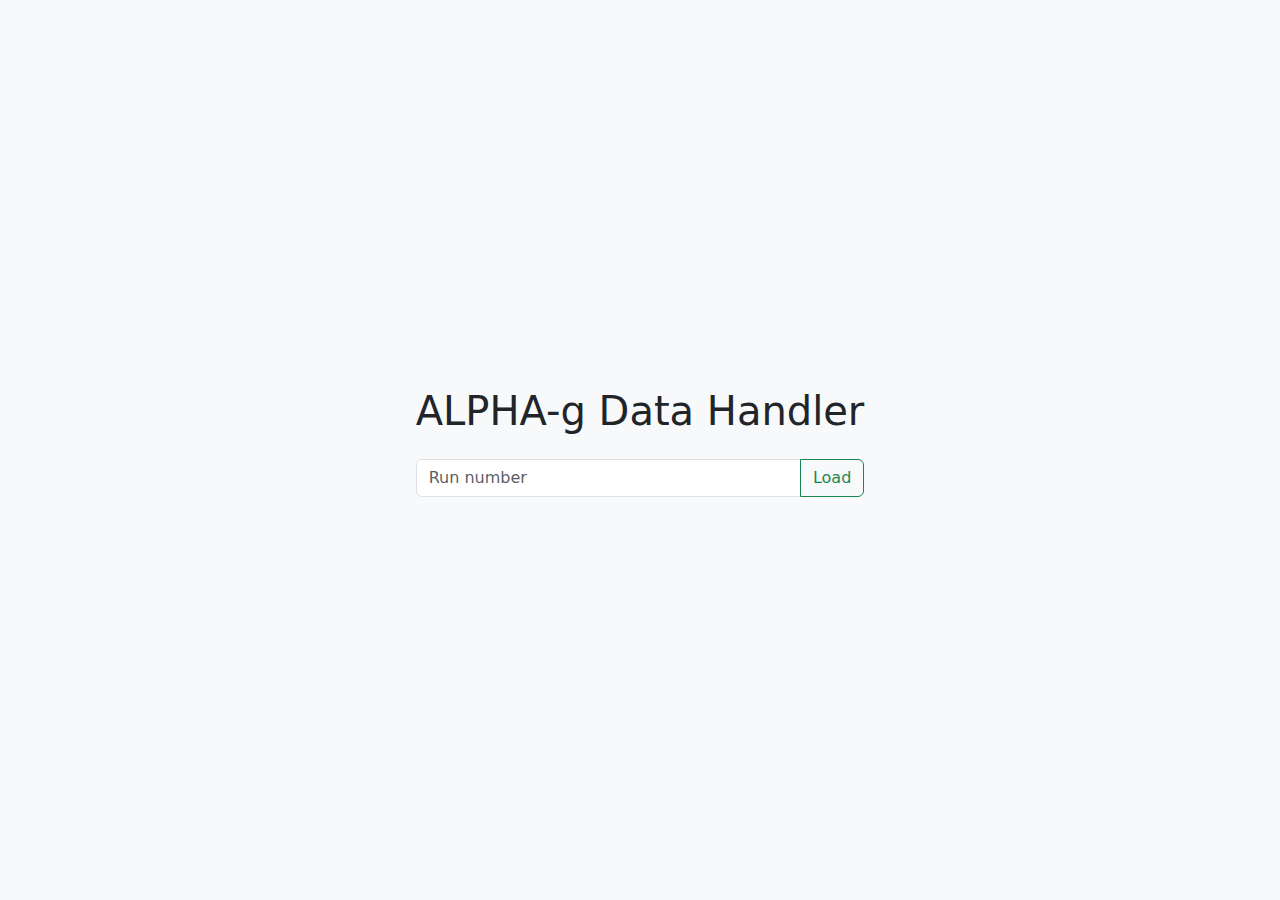
==== assets/index.html @ 5db5c128 "Add home page" ====
<!doctype html>
<html lang="en">
	<head>
		<meta charset="utf-8">
		<meta name="viewport" content="width=device-width, initial-scale=1">
		<title>ALPHA-g Data Handler</title>
		<link href="https://cdn.jsdelivr.net/npm/bootstrap@5.3.3/dist/css/bootstrap.min.css" rel="stylesheet" integrity="sha384-QWTKZyjpPEjISv5WaRU9OFeRpok6YctnYmDr5pNlyT2bRjXh0JMhjY6hW+ALEwIH" crossorigin="anonymous">
	</head>
	<body class="d-flex vh-100 align-items-center justify-content-center bg-light">
		<div class="text-center">
			<h1 class="mb-4">ALPHA-g Data Handler</h1>
			<div class="input-group mb-3">
				<input type="text" class="form-control" placeholder="Run number" id="search-input" aria-label="Run number" aria-describedby="load-button">
				<button class="btn btn-outline-success" type="button" id="load-button">Load</button>
			</div>
		</div>
		<script>
			function loadUrl() {
				var baseUrl = window.location.origin;
				var searchInput = document.getElementById("search-input").value;
				if (searchInput) {
					window.location.href = baseUrl + "/" + encodeURIComponent(searchInput);
				}
			}

			document.getElementById("load-button").addEventListener("click", loadUrl);
			document.getElementById("search-input").addEventListener("keypress", function(e) {
				if (e.key === "Enter") {
					loadUrl();
				}
			});
		</script>
		<script src="https://cdn.jsdelivr.net/npm/bootstrap@5.3.3/dist/js/bootstrap.bundle.min.js" integrity="sha384-YvpcrYf0tY3lHB60NNkmXc5s9fDVZLESaAA55NDzOxhy9GkcIdslK1eN7N6jIeHz" crossorigin="anonymous"></script>
	</body>
</html>
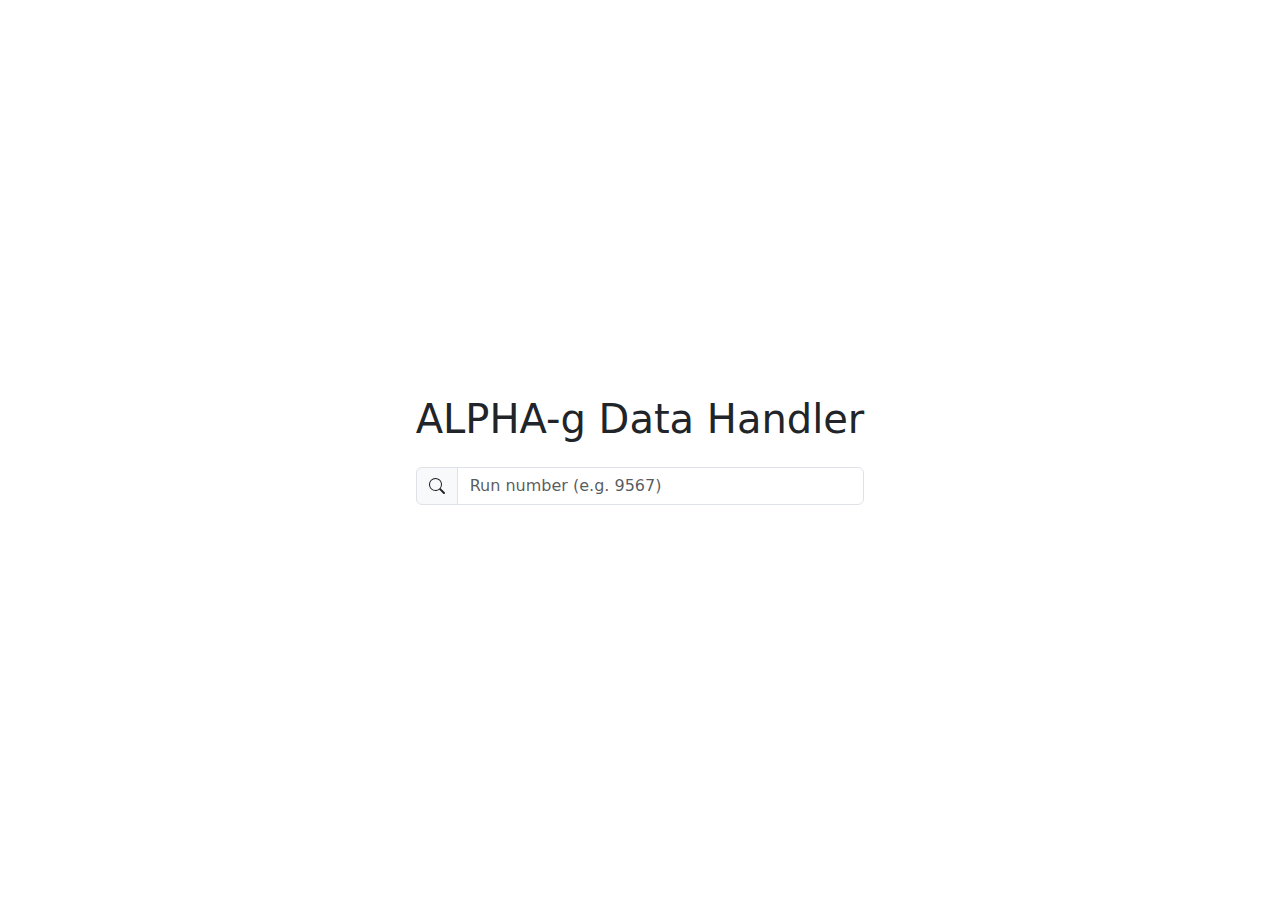
==== commit bde9684c: "Simplify homepage" ====
--- a/assets/index.html
+++ b/assets/index.html
@@ -1,35 +1,60 @@
 <!doctype html>
 <html lang="en">
-	<head>
-		<meta charset="utf-8">
-		<meta name="viewport" content="width=device-width, initial-scale=1">
-		<title>ALPHA-g Data Handler</title>
-		<link href="https://cdn.jsdelivr.net/npm/bootstrap@5.3.3/dist/css/bootstrap.min.css" rel="stylesheet" integrity="sha384-QWTKZyjpPEjISv5WaRU9OFeRpok6YctnYmDr5pNlyT2bRjXh0JMhjY6hW+ALEwIH" crossorigin="anonymous">
-	</head>
-	<body class="d-flex vh-100 align-items-center justify-content-center bg-light">
-		<div class="text-center">
-			<h1 class="mb-4">ALPHA-g Data Handler</h1>
-			<div class="input-group mb-3">
-				<input type="text" class="form-control" placeholder="Run number" id="search-input" aria-label="Run number" aria-describedby="load-button">
-				<button class="btn btn-outline-success" type="button" id="load-button">Load</button>
-			</div>
-		</div>
-		<script>
-			function loadUrl() {
-				var baseUrl = window.location.origin;
-				var searchInput = document.getElementById("search-input").value;
-				if (searchInput) {
-					window.location.href = baseUrl + "/" + encodeURIComponent(searchInput);
-				}
-			}
+  <head>
+    <meta charset="utf-8" />
+    <meta name="viewport" content="width=device-width, initial-scale=1" />
+    <title>ALPHA-g data handler</title>
+    <link
+      href="https://cdn.jsdelivr.net/npm/bootstrap@5.3.3/dist/css/bootstrap.min.css"
+      rel="stylesheet"
+      integrity="sha384-QWTKZyjpPEjISv5WaRU9OFeRpok6YctnYmDr5pNlyT2bRjXh0JMhjY6hW+ALEwIH"
+      crossorigin="anonymous"
+    />
+  </head>
 
-			document.getElementById("load-button").addEventListener("click", loadUrl);
-			document.getElementById("search-input").addEventListener("keypress", function(e) {
-				if (e.key === "Enter") {
-					loadUrl();
-				}
-			});
-		</script>
-		<script src="https://cdn.jsdelivr.net/npm/bootstrap@5.3.3/dist/js/bootstrap.bundle.min.js" integrity="sha384-YvpcrYf0tY3lHB60NNkmXc5s9fDVZLESaAA55NDzOxhy9GkcIdslK1eN7N6jIeHz" crossorigin="anonymous"></script>
-	</body>
+  <body class="d-flex vh-100 justify-content-center align-items-center">
+    <div class="text-center">
+      <h1 class="mb-4">ALPHA-g Data Handler</h1>
+      <div class="input-group">
+        <span class="input-group-text">
+          <svg
+            xmlns="http://www.w3.org/2000/svg"
+            width="16"
+            height="16"
+            fill="currentColor"
+            class="bi bi-search"
+            viewBox="0 0 16 16"
+          >
+            <path
+              d="M11.742 10.344a6.5 6.5 0 1 0-1.397 1.398h-.001q.044.06.098.115l3.85 3.85a1 1 0 0 0 1.415-1.414l-3.85-3.85a1 1 0 0 0-.115-.1zM12 6.5a5.5 5.5 0 1 1-11 0 5.5 5.5 0 0 1 11 0"
+            ></path>
+          </svg>
+        </span>
+        <input
+          type="text"
+          class="form-control"
+          placeholder="Run number (e.g. 9567)"
+          id="searchInput"
+        />
+      </div>
+    </div>
+
+    <script>
+      document
+        .getElementById("searchInput")
+        .addEventListener("keypress", function (e) {
+          if (e.key === "Enter") {
+            const input = document.getElementById("searchInput").value;
+            if (input) {
+              window.location.href = "./" + encodeURIComponent(input);
+            }
+          }
+        });
+    </script>
+    <script
+      src="https://cdn.jsdelivr.net/npm/bootstrap@5.3.3/dist/js/bootstrap.bundle.min.js"
+      integrity="sha384-YvpcrYf0tY3lHB60NNkmXc5s9fDVZLESaAA55NDzOxhy9GkcIdslK1eN7N6jIeHz"
+      crossorigin="anonymous"
+    ></script>
+  </body>
 </html>
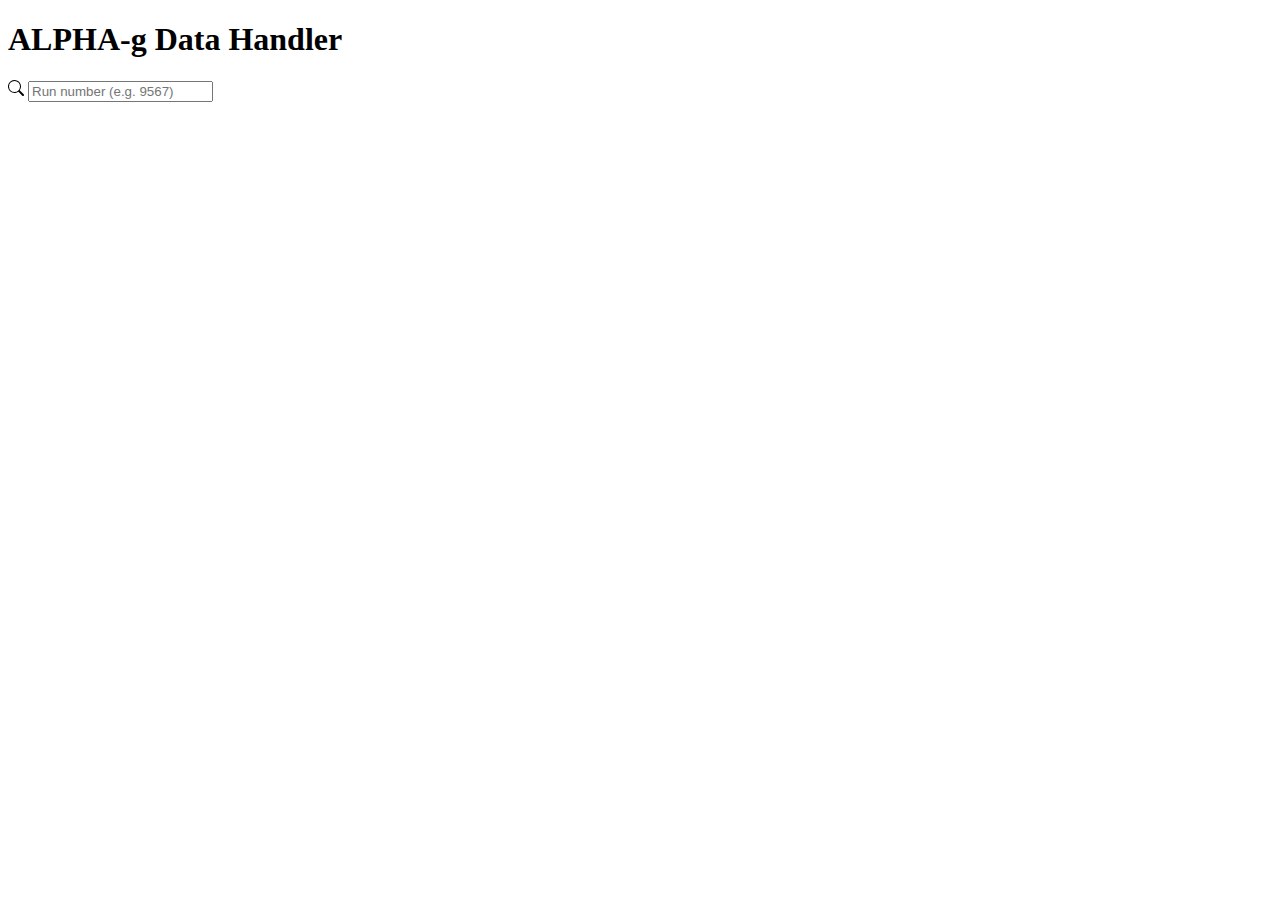
==== commit b9f23230: "Rewrite homepage" ====
--- a/assets/index.html
+++ b/assets/index.html
@@ -5,9 +5,9 @@
     <meta name="viewport" content="width=device-width, initial-scale=1" />
     <title>ALPHA-g data handler</title>
     <link
-      href="https://cdn.jsdelivr.net/npm/bootstrap@5.3.3/dist/css/bootstrap.min.css"
+      href="https://cdn.jsdelivr.net/npm/bootstrap@5.2.3/dist/css/bootstrap.min.css"
       rel="stylesheet"
-      integrity="sha384-QWTKZyjpPEjISv5WaRU9OFeRpok6YctnYmDr5pNlyT2bRjXh0JMhjY6hW+ALEwIH"
+      integrity="sha384-rbsA2VBKQhggwzxH7pPCaAqO46MgnOM80zW1RWuH61DGLwZJEdK2Kadq2F9CUG65"
       crossorigin="anonymous"
     />
   </head>
@@ -52,8 +52,8 @@
         });
     </script>
     <script
-      src="https://cdn.jsdelivr.net/npm/bootstrap@5.3.3/dist/js/bootstrap.bundle.min.js"
-      integrity="sha384-YvpcrYf0tY3lHB60NNkmXc5s9fDVZLESaAA55NDzOxhy9GkcIdslK1eN7N6jIeHz"
+      src="https://cdn.jsdelivr.net/npm/bootstrap@5.2.3/dist/js/bootstrap.bundle.min.js"
+      integrity="sha384-kenU1KFdBIe4zVF0s0G1M5b4hcpxyD9F7jL+jjXkk+Q2h455rYXK/7HAuoJl+0I4"
       crossorigin="anonymous"
     ></script>
   </body>
